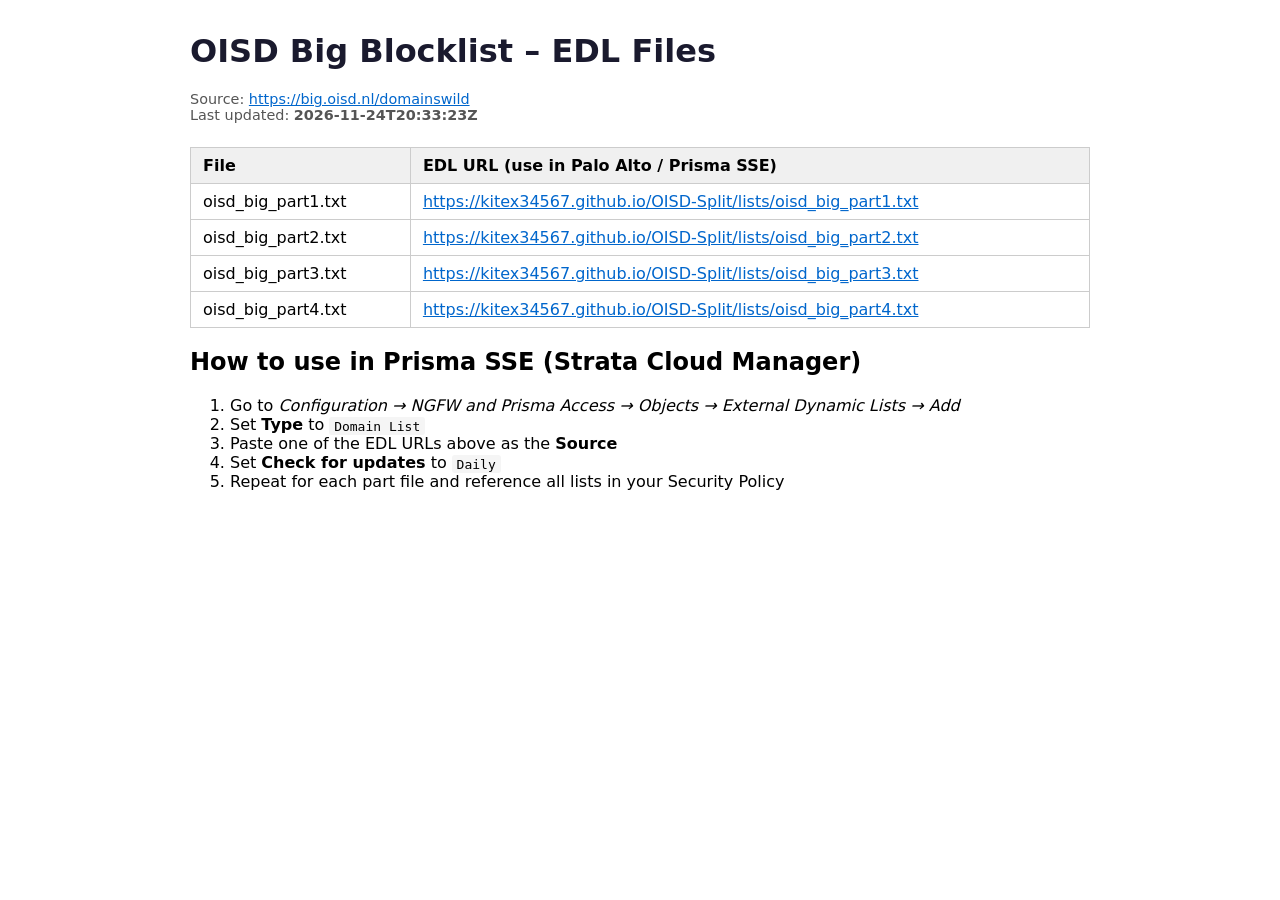
==== index.html @ 11226eb4 "chore: update OISD EDL lists [2026-11-24 20:33 UTC]" ====
<!DOCTYPE html>
<html lang="en">
<head>
  <meta charset="UTF-8">
  <meta name="viewport" content="width=device-width, initial-scale=1.0">
  <title>OISD EDL – Palo Alto / Prisma SSE</title>
  <style>
    body { font-family: system-ui, sans-serif; max-width: 900px; margin: 2rem auto; padding: 0 1rem; }
    h1   { color: #1a1a2e; }
    table{ border-collapse: collapse; width: 100%; }
    th,td{ border: 1px solid #ccc; padding: .5rem .75rem; text-align: left; }
    th   { background: #f0f0f0; }
    a    { color: #0066cc; }
    code { background: #f5f5f5; padding: .1rem .3rem; border-radius: 3px; }
    .meta{ color: #555; font-size: .9rem; margin-bottom: 1.5rem; }
  </style>
</head>
<body>
  <h1>OISD Big Blocklist – EDL Files</h1>
  <p class="meta">
    Source: <a href="https://big.oisd.nl/domainswild">https://big.oisd.nl/domainswild</a><br>
    Last updated: <strong>2026-11-24T20:33:23Z</strong>
  </p>
  <table>
    <thead>
      <tr><th>File</th><th>EDL URL (use in Palo Alto / Prisma SSE)</th></tr>
    </thead>
    <tbody>
        <tr>
          <td>oisd_big_part1.txt</td>
          <td><a href="https://kitex34567.github.io/OISD-Split/lists/oisd_big_part1.txt" target="_blank">https://kitex34567.github.io/OISD-Split/lists/oisd_big_part1.txt</a></td>
        </tr>
        <tr>
          <td>oisd_big_part2.txt</td>
          <td><a href="https://kitex34567.github.io/OISD-Split/lists/oisd_big_part2.txt" target="_blank">https://kitex34567.github.io/OISD-Split/lists/oisd_big_part2.txt</a></td>
        </tr>
        <tr>
          <td>oisd_big_part3.txt</td>
          <td><a href="https://kitex34567.github.io/OISD-Split/lists/oisd_big_part3.txt" target="_blank">https://kitex34567.github.io/OISD-Split/lists/oisd_big_part3.txt</a></td>
        </tr>
        <tr>
          <td>oisd_big_part4.txt</td>
          <td><a href="https://kitex34567.github.io/OISD-Split/lists/oisd_big_part4.txt" target="_blank">https://kitex34567.github.io/OISD-Split/lists/oisd_big_part4.txt</a></td>
        </tr>
    </tbody>
  </table>
  <h2>How to use in Prisma SSE (Strata Cloud Manager)</h2>
  <ol>
    <li>Go to <em>Configuration → NGFW and Prisma Access → Objects → External Dynamic Lists → Add</em></li>
    <li>Set <strong>Type</strong> to <code>Domain List</code></li>
    <li>Paste one of the EDL URLs above as the <strong>Source</strong></li>
    <li>Set <strong>Check for updates</strong> to <code>Daily</code></li>
    <li>Repeat for each part file and reference all lists in your Security Policy</li>
  </ol>
</body>
</html>
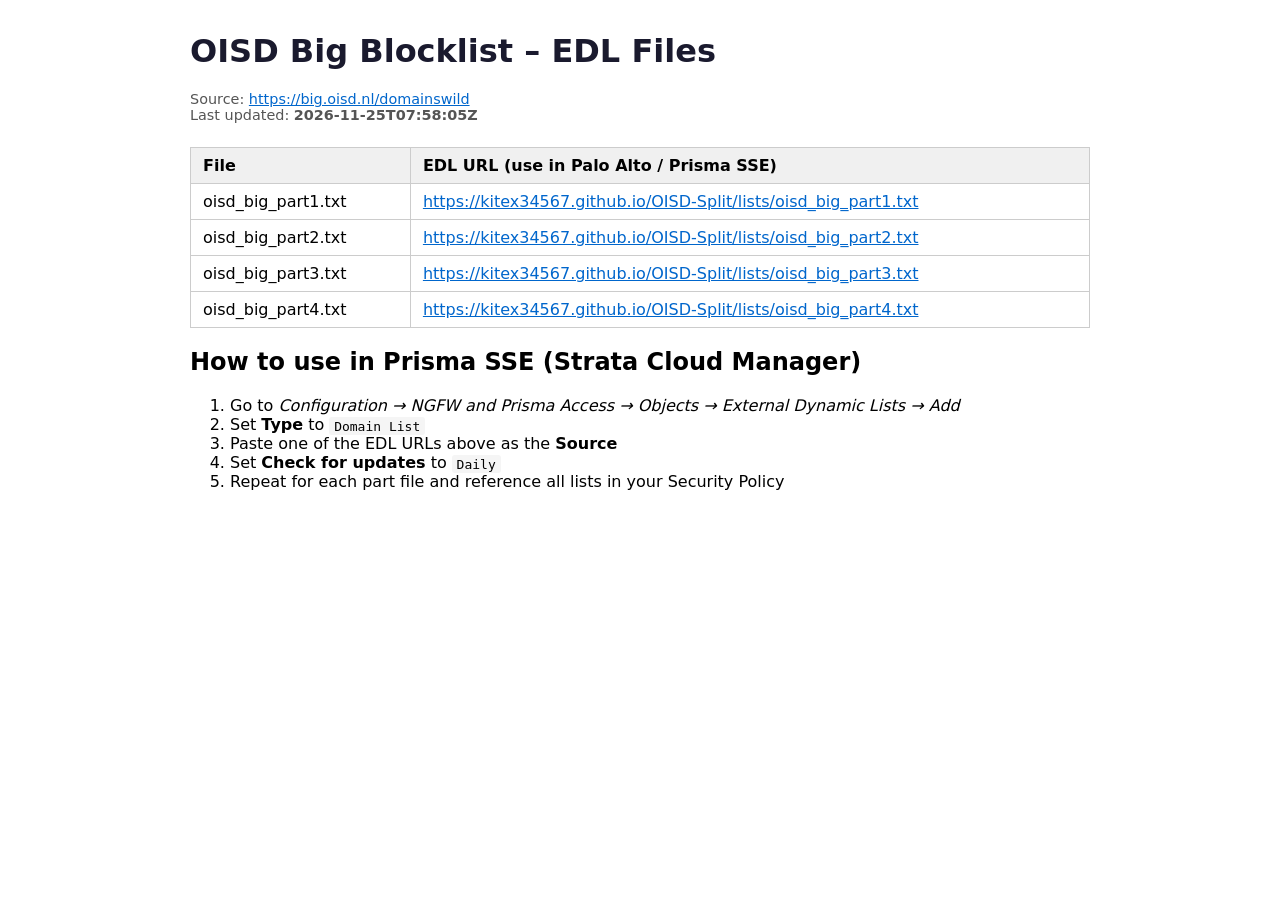
==== commit 69934141: "chore: update OISD EDL lists [2026-11-25 07:58 UTC]" ====
--- a/index.html
+++ b/index.html
@@ -19,7 +19,7 @@
   <h1>OISD Big Blocklist – EDL Files</h1>
   <p class="meta">
     Source: <a href="https://big.oisd.nl/domainswild">https://big.oisd.nl/domainswild</a><br>
-    Last updated: <strong>2026-11-24T20:33:23Z</strong>
+    Last updated: <strong>2026-11-25T07:58:05Z</strong>
   </p>
   <table>
     <thead>
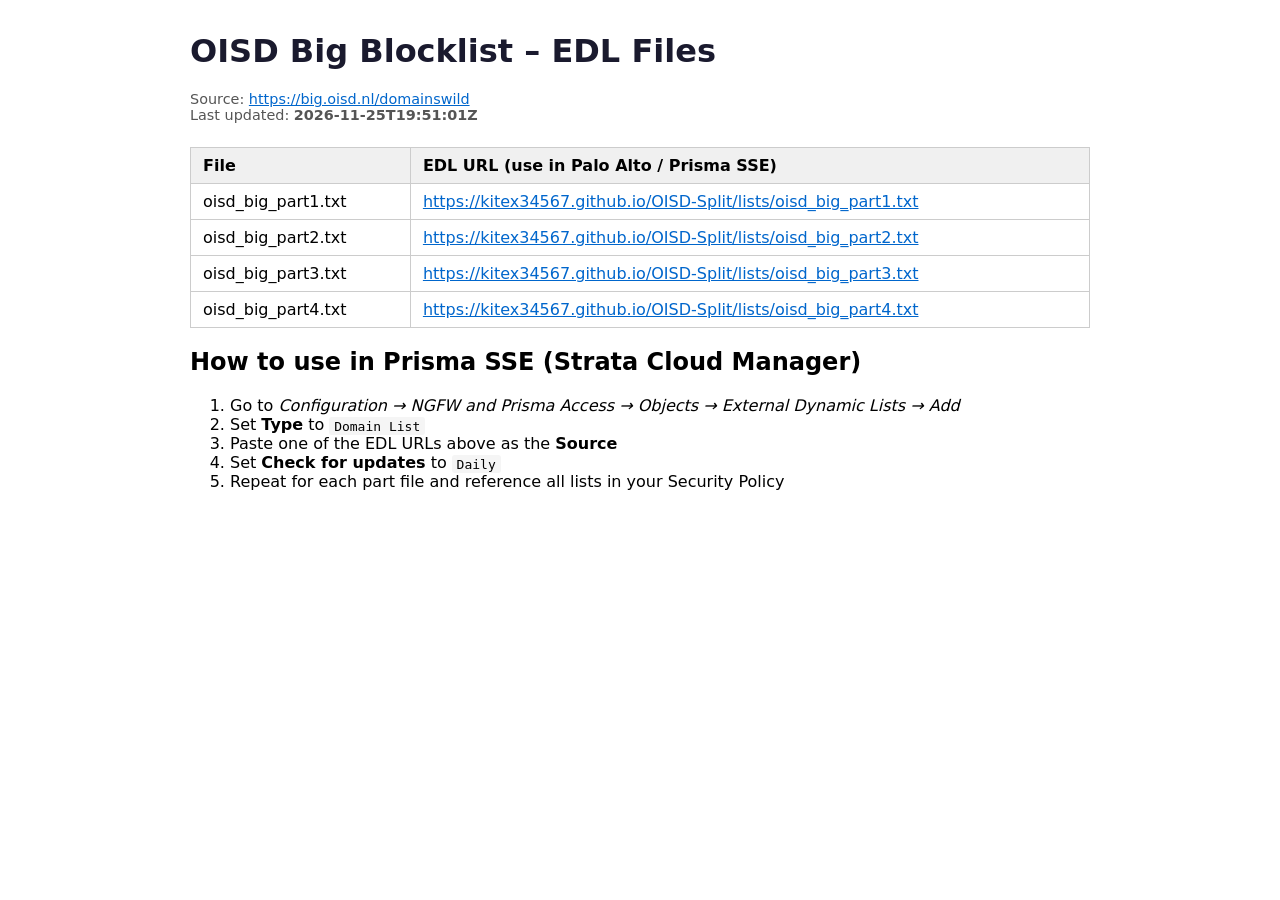
==== commit dc66bb75: "chore: update OISD EDL lists [2026-11-25 19:51 UTC]" ====
--- a/index.html
+++ b/index.html
@@ -19,7 +19,7 @@
   <h1>OISD Big Blocklist – EDL Files</h1>
   <p class="meta">
     Source: <a href="https://big.oisd.nl/domainswild">https://big.oisd.nl/domainswild</a><br>
-    Last updated: <strong>2026-11-25T07:58:05Z</strong>
+    Last updated: <strong>2026-11-25T19:51:01Z</strong>
   </p>
   <table>
     <thead>
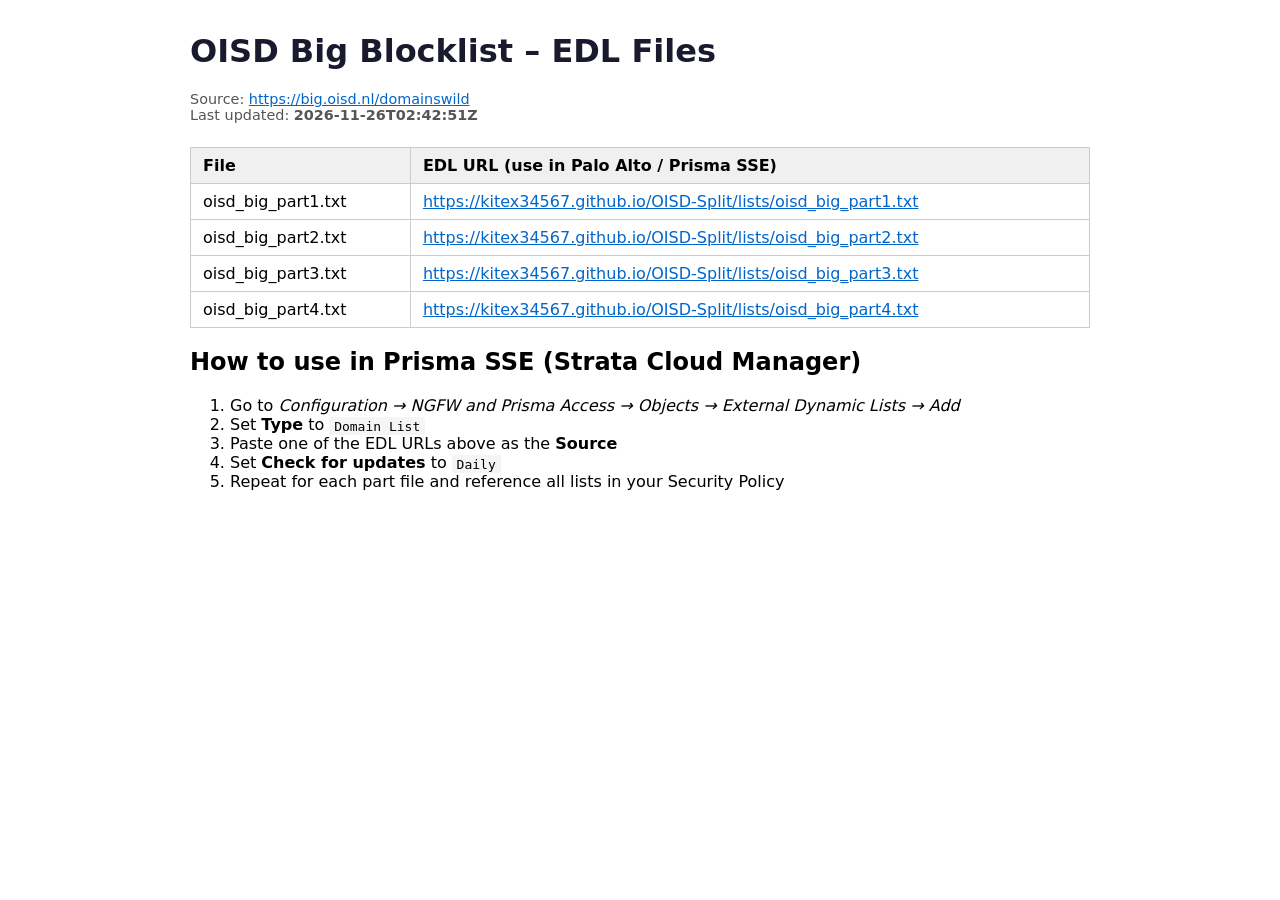
==== commit 29c2cb43: "chore: update OISD EDL lists [2026-11-26 02:42 UTC]" ====
--- a/index.html
+++ b/index.html
@@ -19,7 +19,7 @@
   <h1>OISD Big Blocklist – EDL Files</h1>
   <p class="meta">
     Source: <a href="https://big.oisd.nl/domainswild">https://big.oisd.nl/domainswild</a><br>
-    Last updated: <strong>2026-11-25T19:51:01Z</strong>
+    Last updated: <strong>2026-11-26T02:42:51Z</strong>
   </p>
   <table>
     <thead>
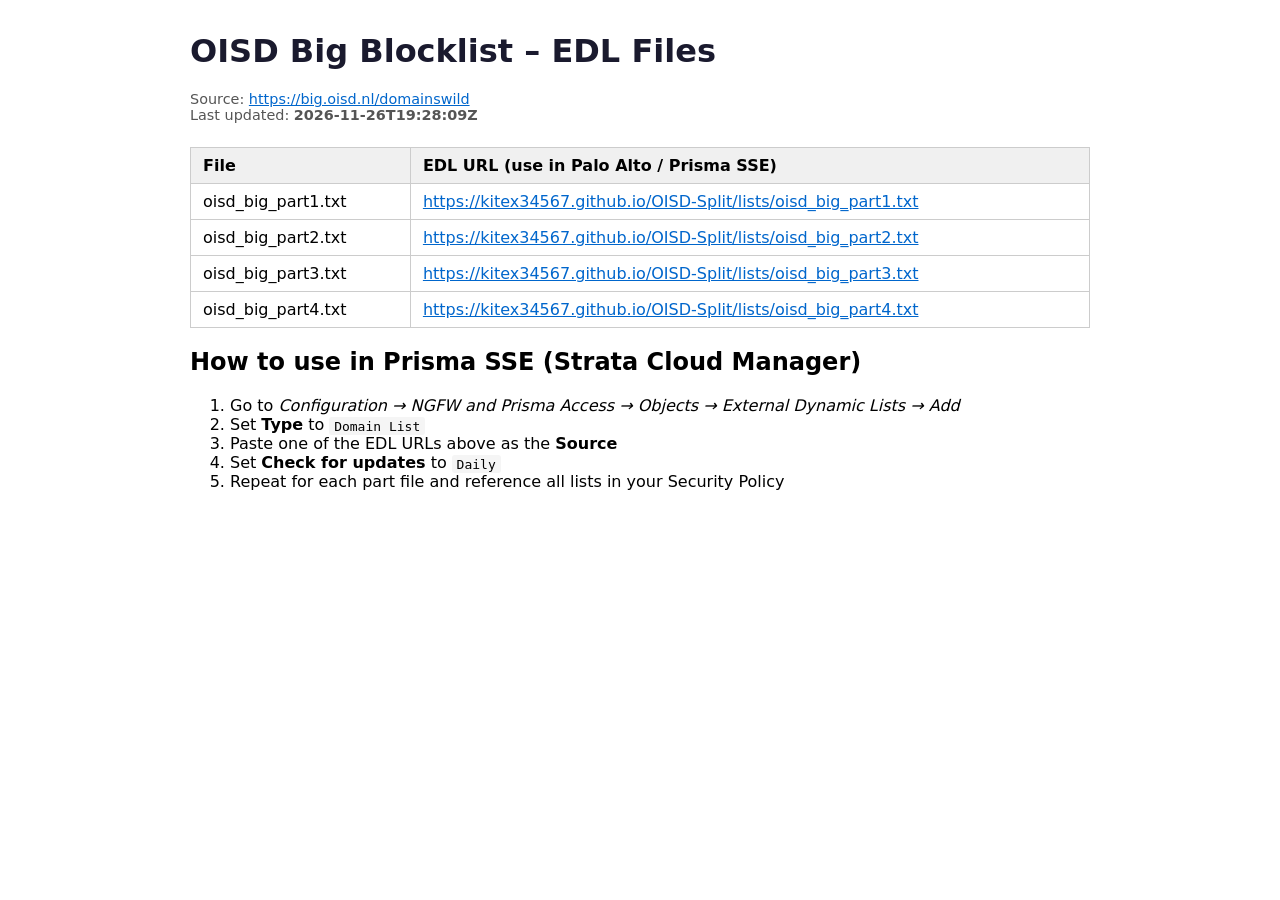
==== commit fcf0c775: "chore: update OISD EDL lists [2026-11-26 19:28 UTC]" ====
--- a/index.html
+++ b/index.html
@@ -19,7 +19,7 @@
   <h1>OISD Big Blocklist – EDL Files</h1>
   <p class="meta">
     Source: <a href="https://big.oisd.nl/domainswild">https://big.oisd.nl/domainswild</a><br>
-    Last updated: <strong>2026-11-26T02:42:51Z</strong>
+    Last updated: <strong>2026-11-26T19:28:09Z</strong>
   </p>
   <table>
     <thead>
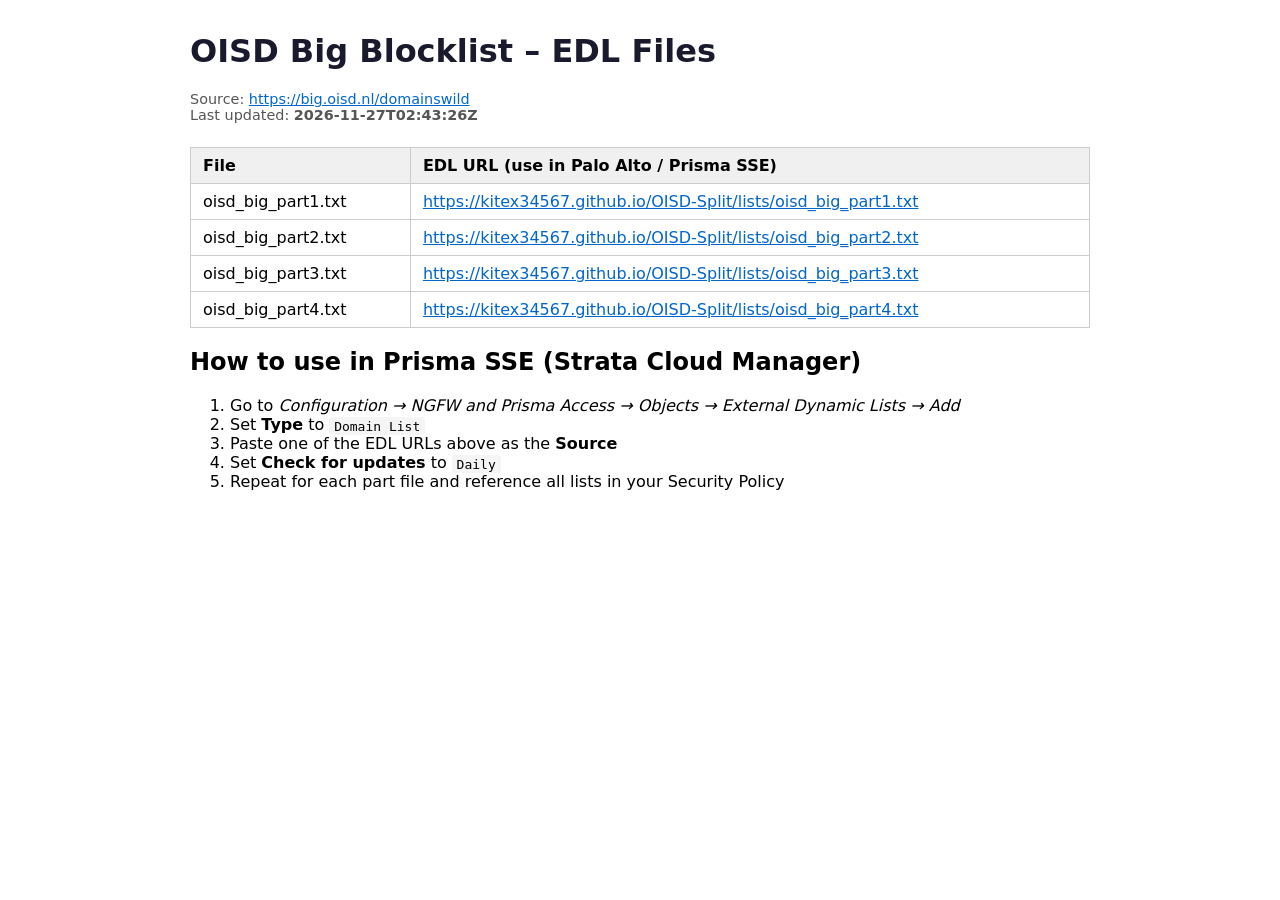
==== commit 67bcf8b1: "chore: update OISD EDL lists [2026-11-27 02:43 UTC]" ====
--- a/index.html
+++ b/index.html
@@ -19,7 +19,7 @@
   <h1>OISD Big Blocklist – EDL Files</h1>
   <p class="meta">
     Source: <a href="https://big.oisd.nl/domainswild">https://big.oisd.nl/domainswild</a><br>
-    Last updated: <strong>2026-11-26T19:28:09Z</strong>
+    Last updated: <strong>2026-11-27T02:43:26Z</strong>
   </p>
   <table>
     <thead>
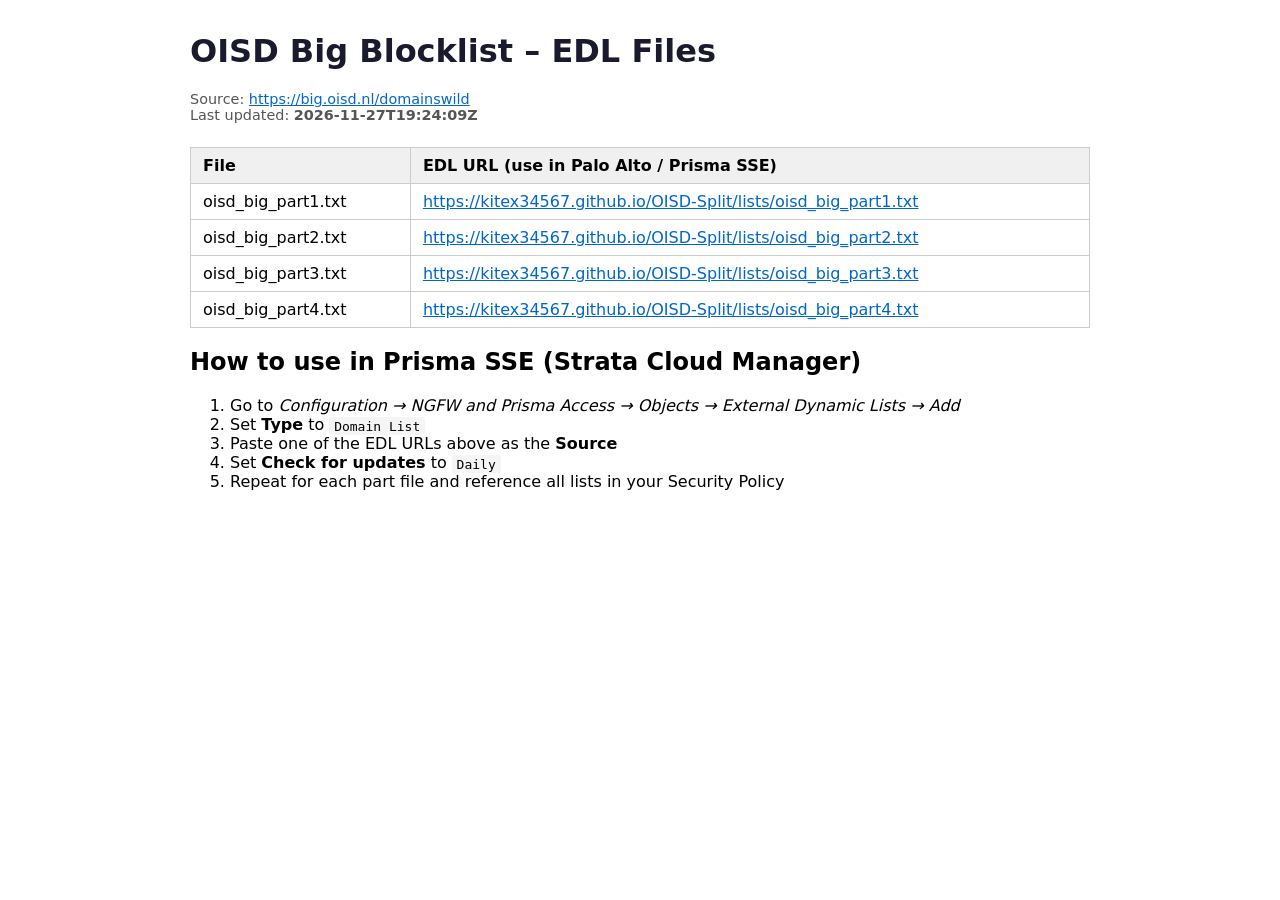
==== commit f75d36de: "chore: update OISD EDL lists [2026-11-27 19:24 UTC]" ====
--- a/index.html
+++ b/index.html
@@ -19,7 +19,7 @@
   <h1>OISD Big Blocklist – EDL Files</h1>
   <p class="meta">
     Source: <a href="https://big.oisd.nl/domainswild">https://big.oisd.nl/domainswild</a><br>
-    Last updated: <strong>2026-11-27T02:43:26Z</strong>
+    Last updated: <strong>2026-11-27T19:24:09Z</strong>
   </p>
   <table>
     <thead>
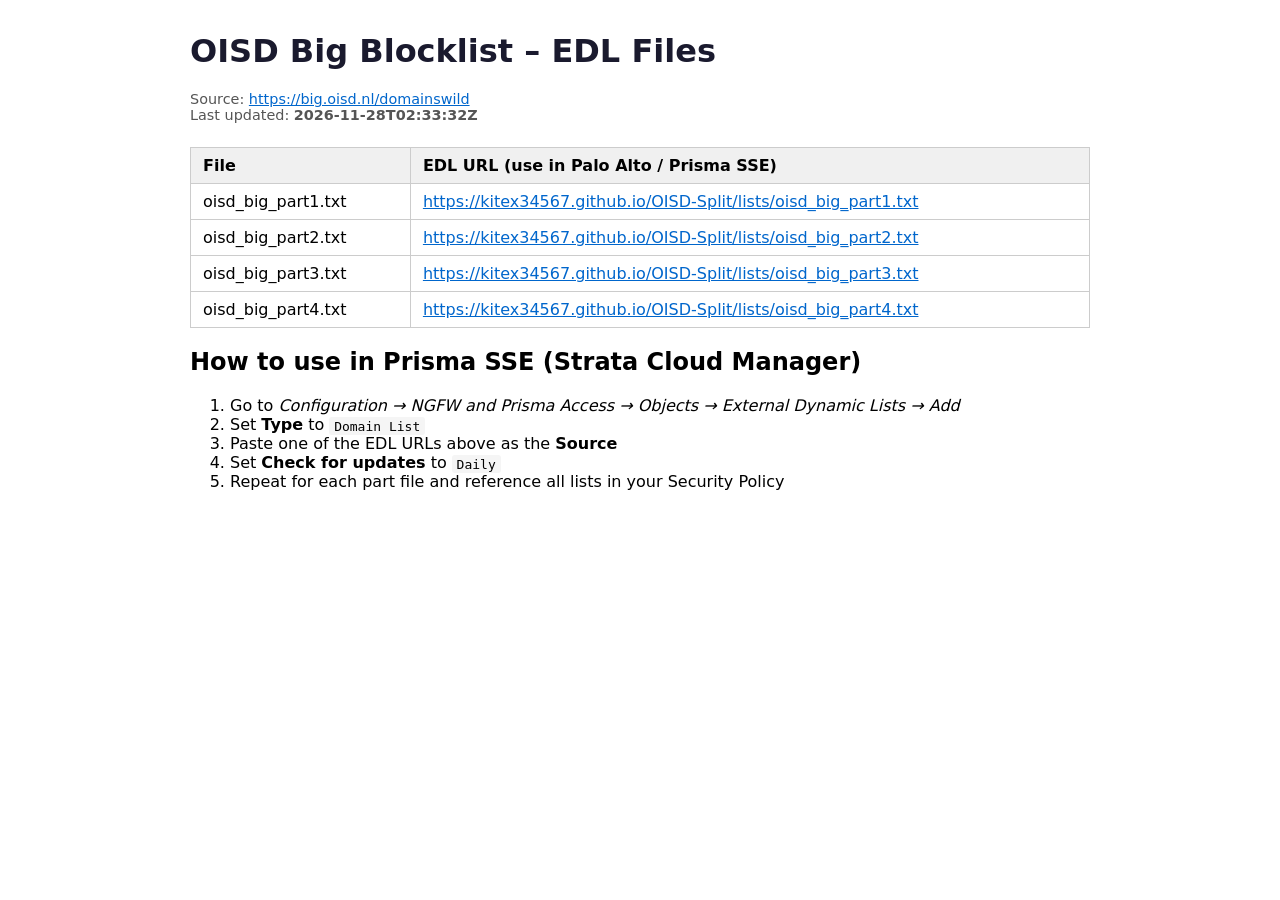
==== commit 2070a63b: "chore: update OISD EDL lists [2026-11-28 02:33 UTC]" ====
--- a/index.html
+++ b/index.html
@@ -19,7 +19,7 @@
   <h1>OISD Big Blocklist – EDL Files</h1>
   <p class="meta">
     Source: <a href="https://big.oisd.nl/domainswild">https://big.oisd.nl/domainswild</a><br>
-    Last updated: <strong>2026-11-27T19:24:09Z</strong>
+    Last updated: <strong>2026-11-28T02:33:32Z</strong>
   </p>
   <table>
     <thead>
